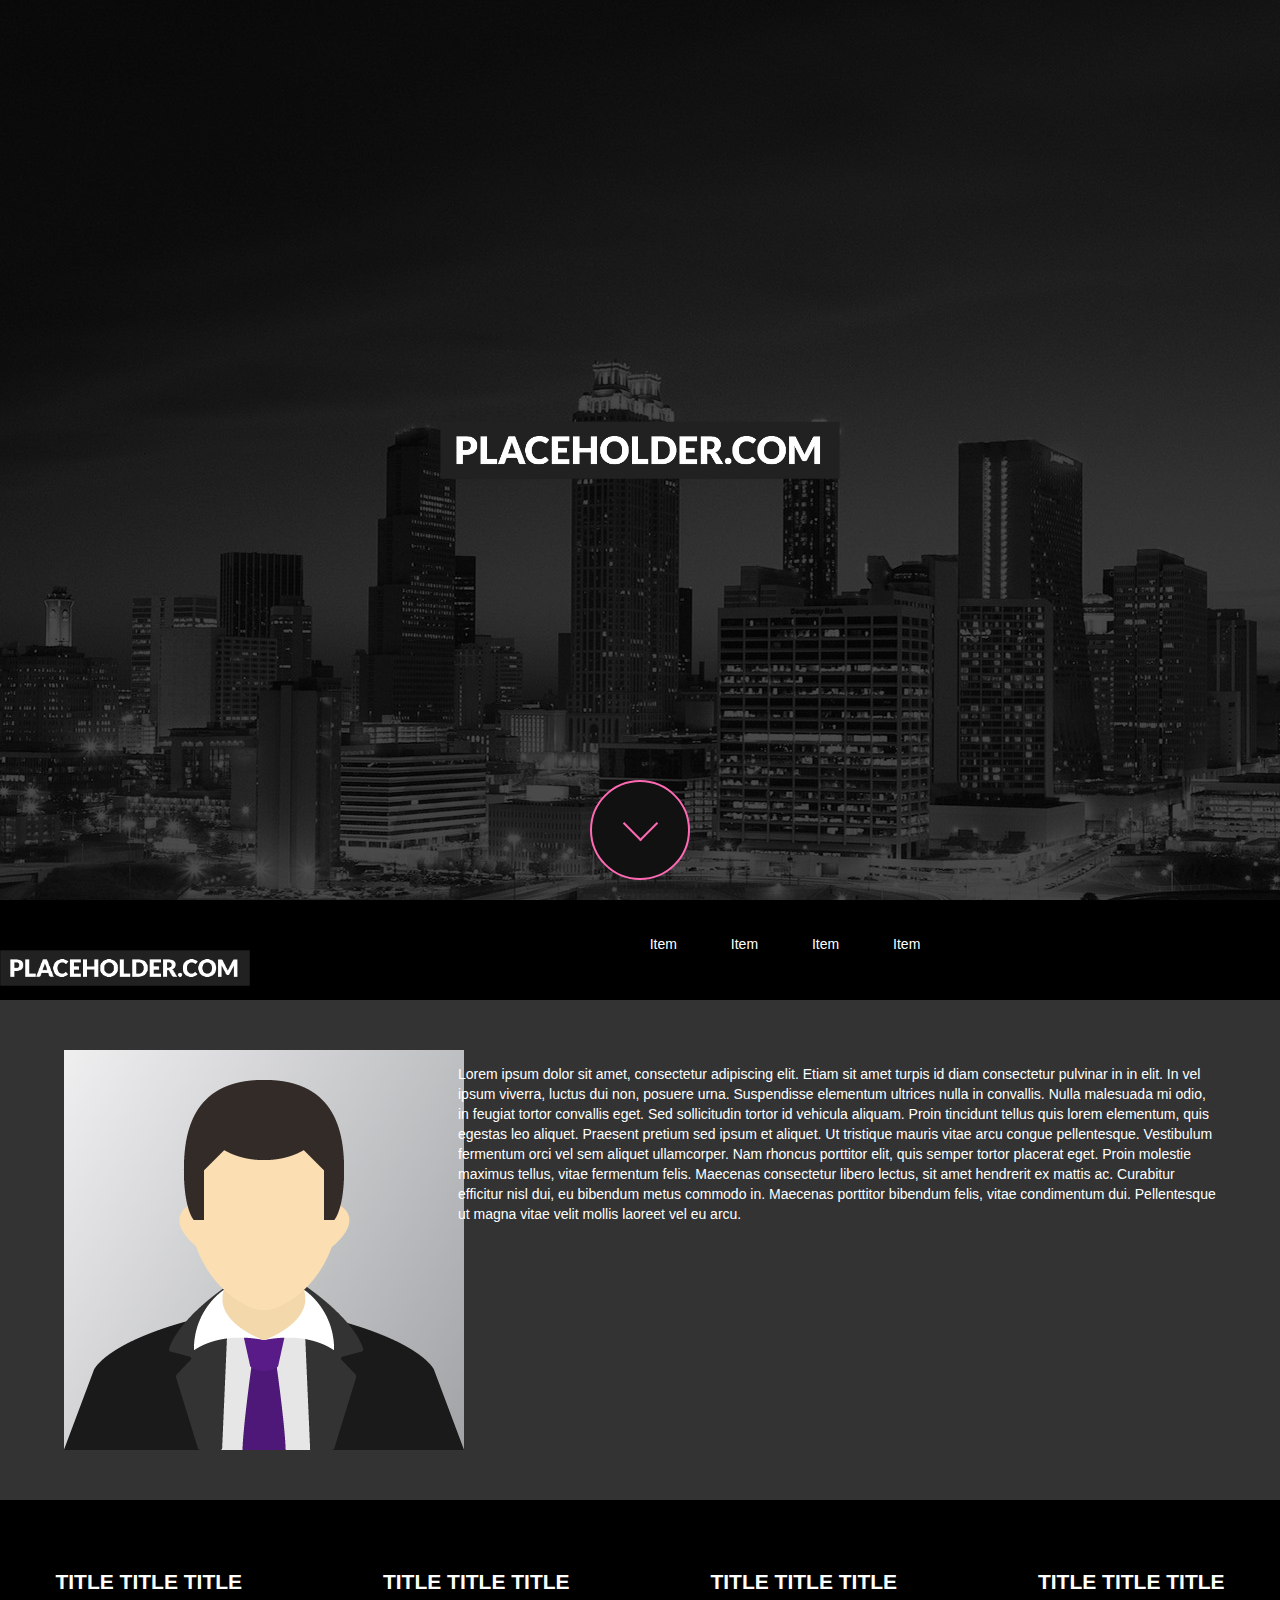
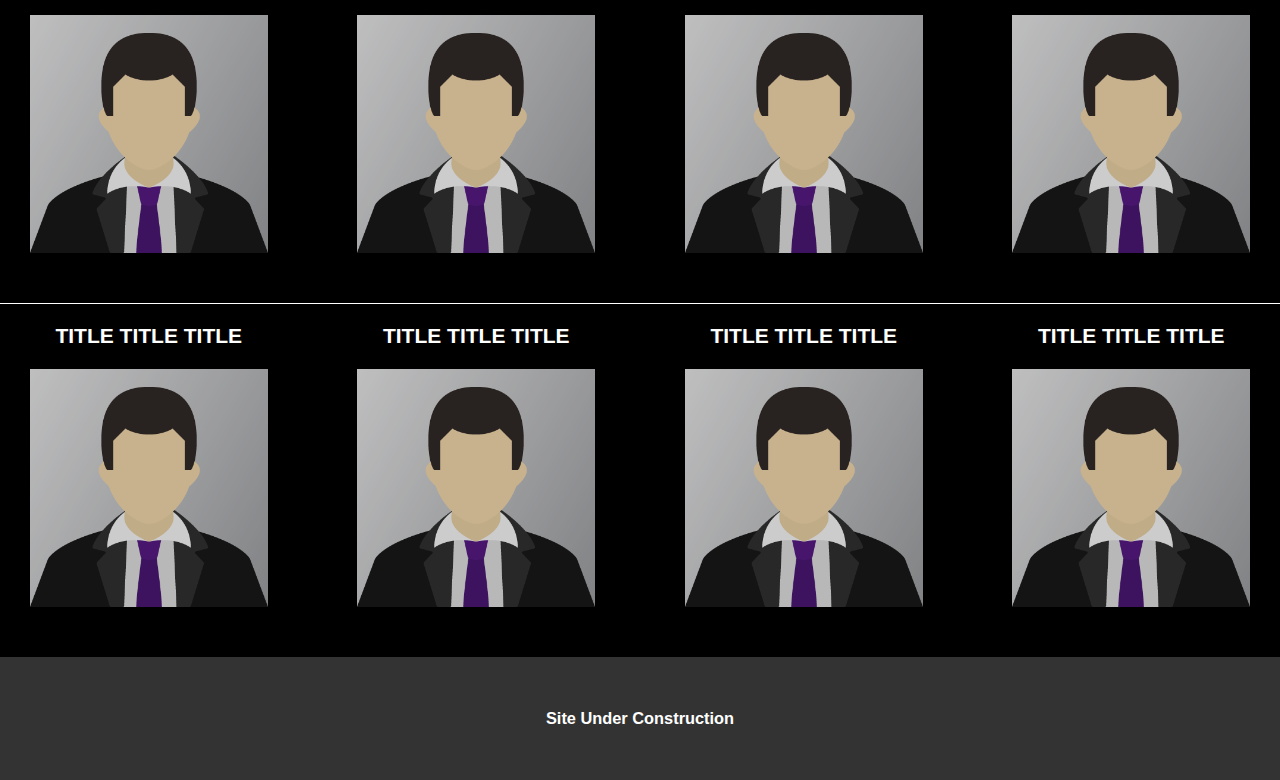
==== index.html @ e4e2dd50 "Portfolio Update" ====
<!DOCTYPE html>
<html lang="en">
<head>
    <meta charset="UTF-8">
    <meta name="viewport" content="width=device-width, initial-scale=1.0">
    <meta http-equiv="X-UA-Compatible" content="ie=edge">
    <link rel="stylesheet" type="text/css" href="styles/styles.css">
    <link rel="stylesheet" type="text/css" href="styles/libs/bootstrap.min.css">
    <link rel="stylesheet" href="styles/libs/animate.css">
    <!-- <link rel="stylesheet" type="text/css" href="styles/animate.css"> -->
    
    <title>Document</title>
</head>
<body>
    <div class="landing">
        <img src="media/placeholder-1.png" alt="site-logo">
        <span class="animated fadeInUp arrowbtn arrowbtn-down"></span>
    </div>
    <header id="header">
        <img src="media/placeholder-1.png" alt="site-logo">
        <div class="menu-outer menu-l">
            <nav class="table">
                <ul id="horizontal-list">
                    <li>Item</li>
                    <li>Item</li>
                    <li>Item</li>
                    <li>Item</li>
                </ul>
            </nav>
        </div>
       
    </header>
    <div class="about">
        <div class="main-content">
            <div class="row">
                <div class="col-sm-4">
                    <img src="media/person-placeholder.png" alt="">
                </div>
                <div class="col-sm-8">
                    <p>Lorem ipsum dolor sit amet, consectetur adipiscing elit. Etiam sit amet turpis id diam consectetur pulvinar in in elit. In vel ipsum viverra, luctus dui non, posuere urna. Suspendisse elementum ultrices nulla in convallis. Nulla malesuada mi odio, in feugiat tortor convallis eget. Sed sollicitudin tortor id vehicula aliquam. Proin tincidunt tellus quis lorem elementum, quis egestas leo aliquet. Praesent pretium sed ipsum et aliquet. Ut tristique mauris vitae arcu congue pellentesque. Vestibulum fermentum orci vel sem aliquet ullamcorper. Nam rhoncus porttitor elit, quis semper tortor placerat eget. Proin molestie maximus tellus, vitae fermentum felis. Maecenas consectetur libero lectus, sit amet hendrerit ex mattis ac. Curabitur efficitur nisl dui, eu bibendum metus commodo in. Maecenas porttitor bibendum felis, vitae condimentum dui. Pellentesque ut magna vitae velit mollis laoreet vel eu arcu.</p>                            
                </div>
            </div>
        </div>
    </div>
    <div class="work">
        <div class="row">
            <div class="col-sm-3 project">
                <figure>
                    <figcaption>
                            <h2 clas="title">TITLE TITLE TITLE</h2>                    
                    </figcaption>
                    <img src="media/person-placeholder.png" alt="">
                </figure>
            </div>
            <div class="col-sm-3 project">
                <figure>
                    <figcaption>
                            <h2 clas="title">TITLE TITLE TITLE</h2>                    
                    </figcaption>
                    <img src="media/person-placeholder.png" alt="">
                </figure>
            </div>
            <div class="col-sm-3 project">
                <figure>
                    <figcaption>
                            <h2 clas="title">TITLE TITLE TITLE</h2>                    
                    </figcaption>
                    <img src="media/person-placeholder.png" alt="">
                </figure>
            </div>
            <div class="col-sm-3 project">
                <figure>
                    <figcaption>
                            <h2 clas="title">TITLE TITLE TITLE</h2>                    
                    </figcaption>
                    <img src="media/person-placeholder.png" alt="">
                </figure>
            </div>
        </div>
        <div class="row bottom-row">
                <div class="col-sm-3 project">
                    <figure>
                        <figcaption>
                                <h2 clas="title">TITLE TITLE TITLE</h2>                    
                        </figcaption>
                        <img src="media/person-placeholder.png" alt="">
                    </figure>
                </div>
                <div class="col-sm-3 project">
                    <figure>
                        <figcaption>
                                <h2 clas="title">TITLE TITLE TITLE</h2>                    
                        </figcaption>
                        <img src="media/person-placeholder.png" alt="">
                    </figure>
                </div>
                <div class="col-sm-3 project">
                    <figure>
                        <figcaption>
                                <h2 clas="title">TITLE TITLE TITLE</h2>                    
                        </figcaption>
                        <img src="media/person-placeholder.png" alt="">
                    </figure>
                </div>
                <div class="col-sm-3 project">
                    <figure>
                        <figcaption>
                                <h2 clas="title">TITLE TITLE TITLE</h2>                    
                        </figcaption>
                        <img src="media/person-placeholder.png" alt="">
                    </figure>
                </div>
        </div>
    </div>
    <footer>
<h3>Site Under Construction</h3>
    </footer>
<!--scripts-->
<script src="https://code.jquery.com/jquery-3.4.1.min.js" integrity="sha256-CSXorXvZcTkaix6Yvo6HppcZGetbYMGWSFlBw8HfCJo=" crossorigin="anonymous"></script>
<script src="scripts/jquery.waypoints.min.js"></script>
<script type="text/javascript" src="scripts/scripts.js"></script>
</body>
</html>
---- styles/styles.css ----
body {
  margin: 0; }

.main-content {
  width: 1200px;
  max-width: 90%;
  display: block;
  margin: 0 auto; }

.landing {
  background-image: url("../media/landing-bg.jpg");
  background-color: rgba(0, 0, 0, 0.7);
  background-blend-mode: multiply;
  height: 100vh;
  width: 100vw;
  max-width: 100%;
  background-position: center;
  position: relative; }
  .landing img {
    position: absolute;
    width: 400px;
    top: 50%;
    left: 50%;
    -webkit-transform: translate(-50%, -50%);
    -ms-transform: translate(-50%, -50%);
    transform: translate(-50%, -50%); }

header {
  height: 100px;
  background-color: #000000;
  position: relative;
  z-index: 9999; }
  header img {
    width: 250px;
    float: left;
    top: 50%;
    position: relative; }

.fixHeader {
  position: fixed;
  top: 0;
  width: 100%; }

.fixAbout {
  padding-top: 150px !important; }

.about {
  background: #333333;
  padding: 50px 0; }

#menu-outer {
  height: 84px; }

.table {
  display: table;
  margin: 0 auto; }

ul#horizontal-list {
  list-style: none;
  padding-top: 20px; }

ul#horizontal-list li {
  display: inline;
  color: #fff;
  padding: 0 25px; }

.about p {
  color: #ffffff; }

.work {
  background-color: #000000;
  padding: 50px 0; }

.project img {
  max-width: 80%;
  width: 300px;
  margin: 0 auto;
  display: block;
  opacity: 0.8; }

.project figcaption {
  text-align: center;
  position: relative;
  color: #ffffff; }

.bottom-row {
  border-top: 1px solid #ffffff;
  margin-top: 50px; }

footer {
  background-color: #333333; }
  footer h3 {
    text-align: center;
    color: #ffffff;
    padding: 50px 0;
    margin: 0; }

@media only screen and (max-width: 768px) {
  .landing {
    display: none; }
  .about img {
    display: block;
    margin: 0 auto;
    max-width: 90%; }
  .menu-l {
    display: none; }
  header img {
    margin: 0 auto;
    display: block;
    float: none;
    top: 50%;
    -webkit-transform: translateY(-50%);
    -ms-transform: translateY(-50%);
    transform: translateY(-50%); }
  .about p {
    color: #ffffff;
    font-size: 1.1em;
    padding-top: 25px; }
  .bottom-row {
    border-top: none;
    margin-top: 0px; }
  .project img {
    border-bottom: 1px solid #ffffff;
    padding-bottom: 50px; } }

.arrowbtn {
  position: absolute;
  width: 100px;
  height: 100px;
  background: #111;
  border: 2px solid hotpink;
  border-radius: 100px;
  color: hotpink;
  cursor: pointer;
  display: block;
  margin: 0 auto;
  left: 50%;
  line-height: 100px;
  margin-left: -50px;
  -webkit-transition: all 0.25s ease-in-out;
  -o-transition: all 0.25s ease-in-out;
  transition: all 0.25s ease-in-out; }
  .arrowbtn:hover {
    background: white;
    border-color: white;
    color: #111; }
  .arrowbtn:after {
    position: absolute;
    display: inline-block;
    content: "";
    width: 25px;
    height: 25px;
    top: 50%;
    left: 50%; }

.arrowbtn-down {
  bottom: 20px; }
  .arrowbtn-down:after {
    margin-left: -12.5px;
    margin-top: -18.75px;
    border-bottom: 2px solid;
    border-right: 2px solid;
    -webkit-transform: rotateZ(45deg);
    -ms-transform: rotate(45deg);
    transform: rotateZ(45deg); }
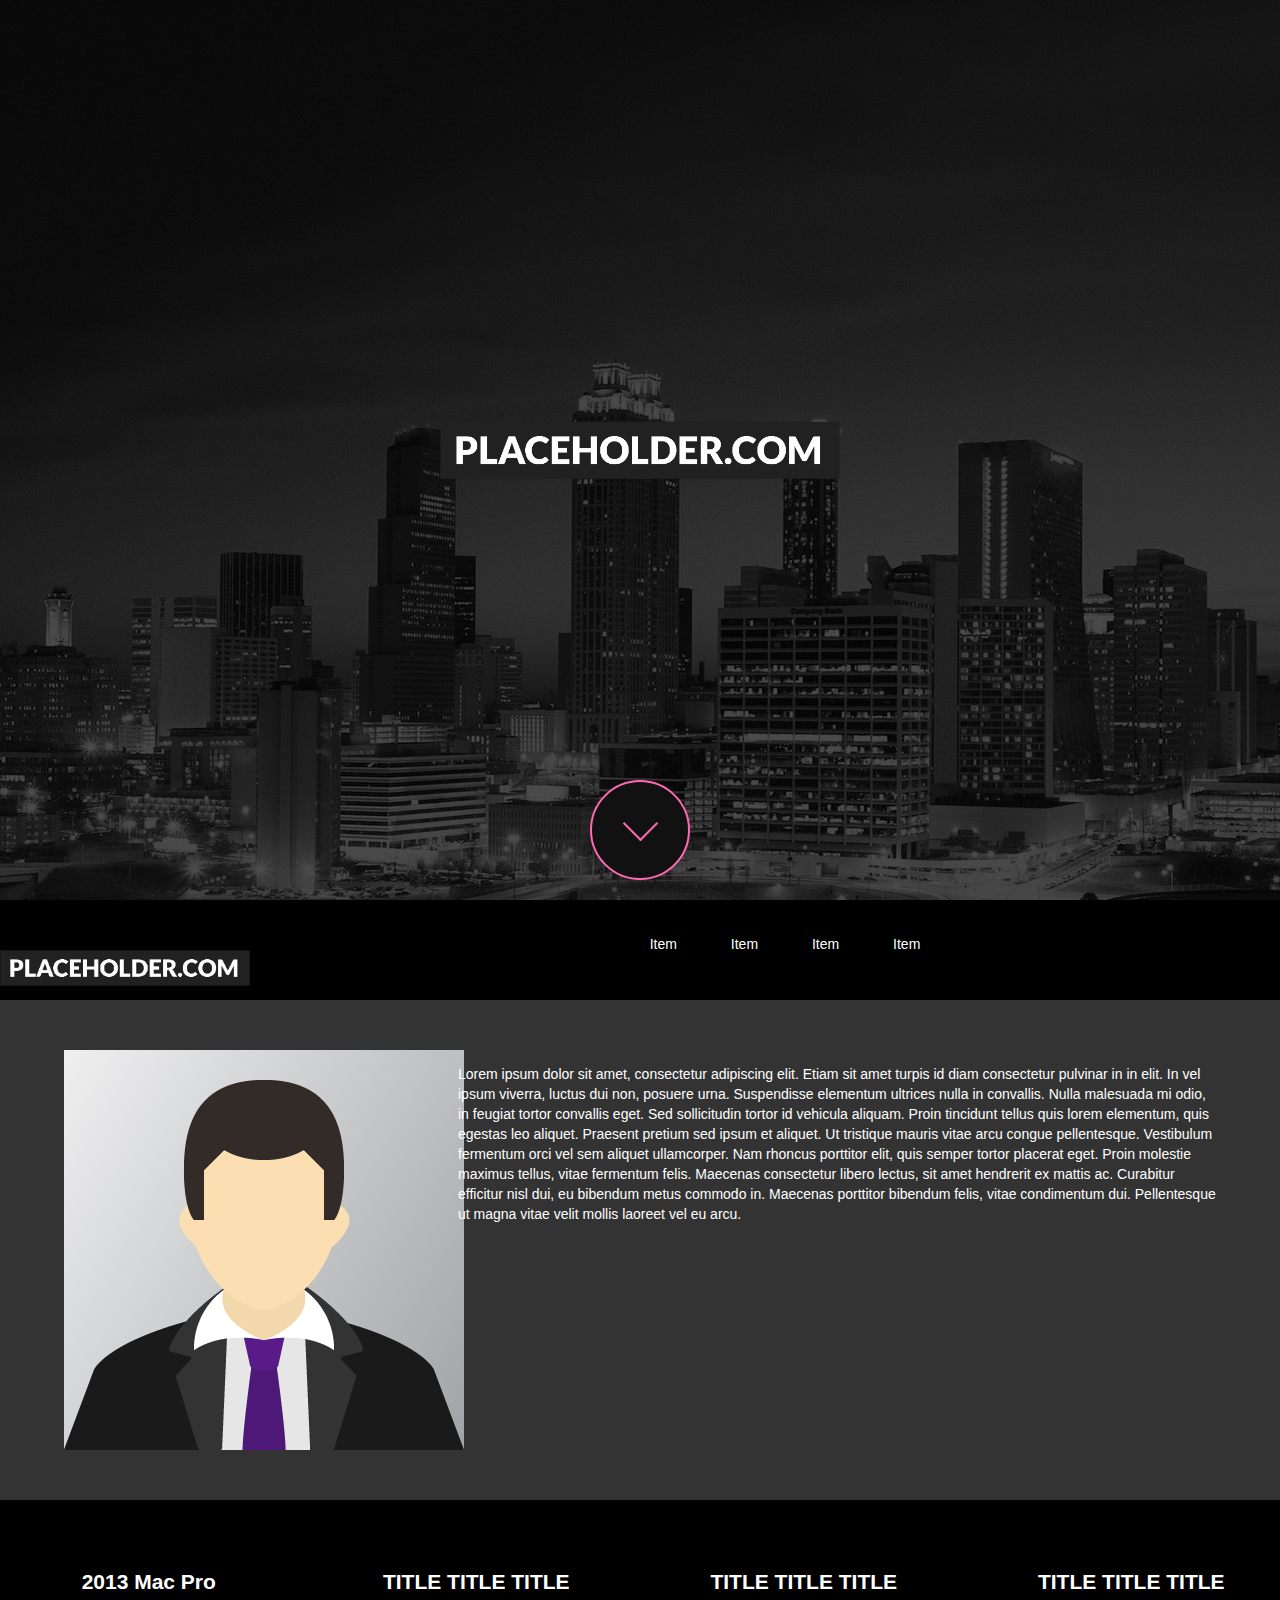
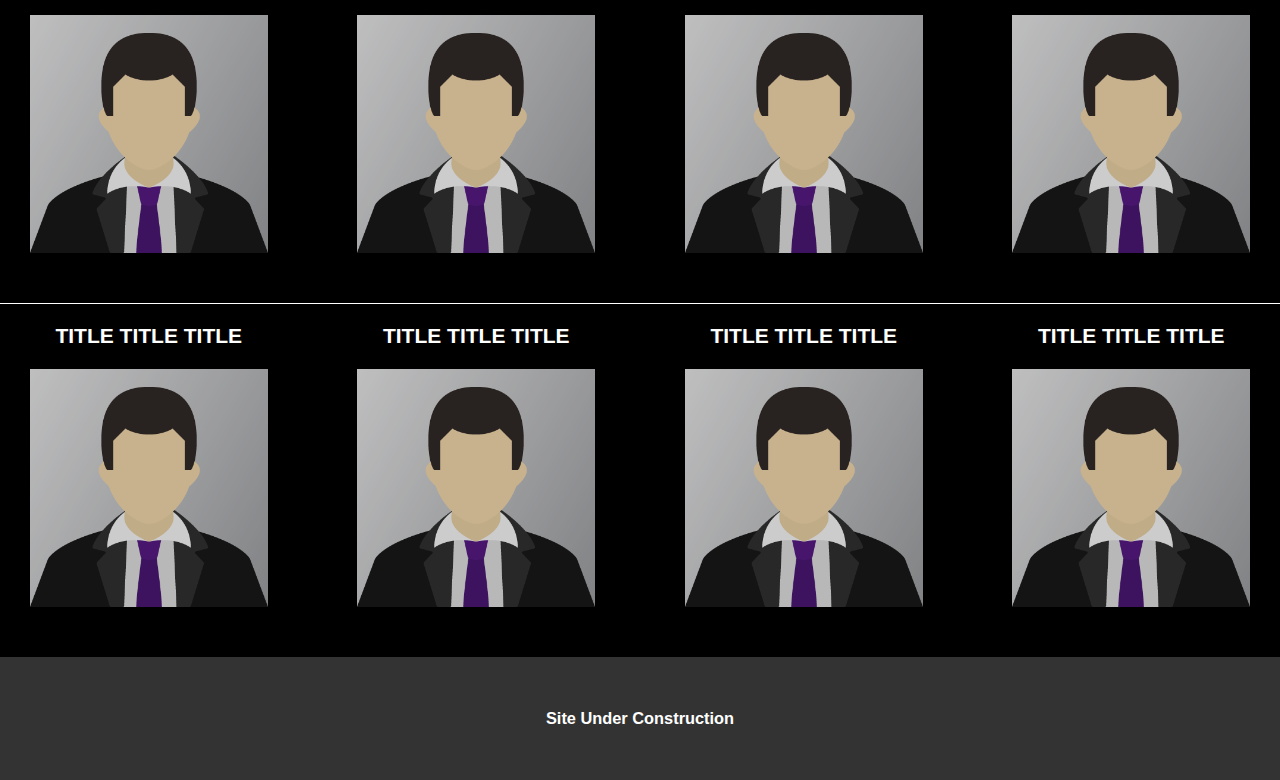
==== commit 82da647c: "Adjusted File Structure" ====
--- a/index.html
+++ b/index.html
@@ -1,245 +1,241 @@
-<!DOCTYPE html>-
-<html lang="en">-
-<head>-
-    <meta charset="UTF-8">-
-    <meta name="viewport" content="width=device-width, initial-scale=1.0">-
-    <meta http-equiv="X-UA-Compatible" content="ie=edge">-
-    <link rel="stylesheet" type="text/css" href="styles/styles.css">-
-    <link rel="stylesheet" type="text/css" href="styles/libs/bootstrap.min.css">-
-    <link rel="stylesheet" href="styles/libs/animate.css">-
-    <!-- <link rel="stylesheet" type="text/css" href="styles/animate.css"> -->-
-    -
-    <title>Document</title>-
-</head>-
-<body>-
-    <div class="landing">-
-        <img src="media/placeholder-1.png" alt="site-logo">-
-        <span class="animated fadeInUp arrowbtn arrowbtn-down"></span>-
-    </div>-
-    <header id="header">-
-        <img src="media/placeholder-1.png" alt="site-logo">-
-        <div class="menu-outer menu-l">-
-            <nav class="table">-
-                <ul id="horizontal-list">-
-                    <li>Item</li>-
-                    <li>Item</li>-
-                    <li>Item</li>-
-                    <li>Item</li>-
-                </ul>-
-            </nav>-
-        </div>-
-       -
-    </header>-
-    <div class="about">-
-        <div class="main-content">-
-            <div class="row">-
-                <div class="col-sm-4">-
-                    <img src="media/person-placeholder.png" alt="">-
-                </div>-
-                <div class="col-sm-8">-
-                    <p>Lorem ipsum dolor sit amet, consectetur adipiscing elit. Etiam sit amet turpis id diam consectetur pulvinar in in elit. In vel ipsum viverra, luctus dui non, posuere urna. Suspendisse elementum ultrices nulla in convallis. Nulla malesuada mi odio, in feugiat tortor convallis eget. Sed sollicitudin tortor id vehicula aliquam. Proin tincidunt tellus quis lorem elementum, quis egestas leo aliquet. Praesent pretium sed ipsum et aliquet. Ut tristique mauris vitae arcu congue pellentesque. Vestibulum fermentum orci vel sem aliquet ullamcorper. Nam rhoncus porttitor elit, quis semper tortor placerat eget. Proin molestie maximus tellus, vitae fermentum felis. Maecenas consectetur libero lectus, sit amet hendrerit ex mattis ac. Curabitur efficitur nisl dui, eu bibendum metus commodo in. Maecenas porttitor bibendum felis, vitae condimentum dui. Pellentesque ut magna vitae velit mollis laoreet vel eu arcu.</p>                            -
-                </div>-
-            </div>-
-        </div>-
-    </div>-
-    <div class="work">-
-        <div class="row">-
-            <div class="col-sm-3 project">-
-                <figure>-
-                    <figcaption>-
-                            <h2 clas="title">TITLE TITLE TITLE</h2>                    -
-                    </figcaption>-
-                    <img src="media/person-placeholder.png" alt="">-
-                </figure>-
-            </div>-
-            <div class="col-sm-3 project">-
-                <figure>-
-                    <figcaption>-
-                            <h2 clas="title">TITLE TITLE TITLE</h2>                    -
-                    </figcaption>-
-                    <img src="media/person-placeholder.png" alt="">-
-                </figure>-
-            </div>-
-            <div class="col-sm-3 project">-
-                <figure>-
-                    <figcaption>-
-                            <h2 clas="title">TITLE TITLE TITLE</h2>                    -
-                    </figcaption>-
-                    <img src="media/person-placeholder.png" alt="">-
-                </figure>-
-            </div>-
-            <div class="col-sm-3 project">-
-                <figure>-
-                    <figcaption>-
-                            <h2 clas="title">TITLE TITLE TITLE</h2>                    -
-                    </figcaption>-
-                    <img src="media/person-placeholder.png" alt="">-
-                </figure>-
-            </div>-
-        </div>-
-        <div class="row bottom-row">-
-                <div class="col-sm-3 project">-
-                    <figure>-
-                        <figcaption>-
-                                <h2 clas="title">TITLE TITLE TITLE</h2>                    -
-                        </figcaption>-
-                        <img src="media/person-placeholder.png" alt="">-
-                    </figure>-
-                </div>-
-                <div class="col-sm-3 project">-
-                    <figure>-
-                        <figcaption>-
-                                <h2 clas="title">TITLE TITLE TITLE</h2>                    -
-                        </figcaption>-
-                        <img src="media/person-placeholder.png" alt="">-
-                    </figure>-
-                </div>-
-                <div class="col-sm-3 project">-
-                    <figure>-
-                        <figcaption>-
-                                <h2 clas="title">TITLE TITLE TITLE</h2>                    -
-                        </figcaption>-
-                        <img src="media/person-placeholder.png" alt="">-
-                    </figure>-
-                </div>-
-                <div class="col-sm-3 project">-
-                    <figure>-
-                        <figcaption>-
-                                <h2 clas="title">TITLE TITLE TITLE</h2>                    -
-                        </figcaption>-
-                        <img src="media/person-placeholder.png" alt="">-
-                    </figure>-
-                </div>-
-        </div>-
-    </div>-
-    <footer>-
-<h3>Site Under Construction</h3>-
-    </footer>-
-<!--scripts-->-
-<script src="https://code.jquery.com/jquery-3.4.1.min.js" integrity="sha256-CSXorXvZcTkaix6Yvo6HppcZGetbYMGWSFlBw8HfCJo=" crossorigin="anonymous"></script>-
-<script src="scripts/jquery.waypoints.min.js"></script>-
-<script type="text/javascript" src="scripts/scripts.js"></script>-
-</body>-
+<!DOCTYPE html>
+
+<html lang="en">
+
+<head>
+
+    <meta charset="UTF-8">
+
+    <meta name="viewport" content="width=device-width, initial-scale=1.0">
+
+    <meta http-equiv="X-UA-Compatible" content="ie=edge">
+
+    <link rel="stylesheet" type="text/css" href="styles/styles.css">
+
+    <link rel="stylesheet" type="text/css" href="styles/libs/bootstrap.min.css">
+
+    <link rel="stylesheet" href="styles/libs/animate.css">
+
+    <!-- <link rel="stylesheet" type="text/css" href="styles/animate.css"> -->
+
+    
+
+    <title>Document</title>
+
+</head>
+
+<body>
+
+    <div class="landing">
+
+        <img src="media/placeholder-1.png" alt="site-logo">
+
+        <span class="animated fadeInUp arrowbtn arrowbtn-down"></span>
+
+    </div>
+
+    <header id="header">
+
+        <img src="media/placeholder-1.png" alt="site-logo">
+
+        <div class="menu-outer menu-l">
+
+            <nav class="table">
+
+                <ul id="horizontal-list">
+
+                    <li>Item</li>
+
+                    <li>Item</li>
+
+                    <li>Item</li>
+
+                    <li>Item</li>
+
+                </ul>
+
+            </nav>
+
+        </div>
+
+       
+
+    </header>
+
+    <div class="about">
+
+        <div class="main-content">
+
+            <div class="row">
+
+                <div class="col-sm-4">
+
+                    <img src="media/person-placeholder.png" alt="">
+
+                </div>
+
+                <div class="col-sm-8">
+
+                    <p>Lorem ipsum dolor sit amet, consectetur adipiscing elit. Etiam sit amet turpis id diam consectetur pulvinar in in elit. In vel ipsum viverra, luctus dui non, posuere urna. Suspendisse elementum ultrices nulla in convallis. Nulla malesuada mi odio, in feugiat tortor convallis eget. Sed sollicitudin tortor id vehicula aliquam. Proin tincidunt tellus quis lorem elementum, quis egestas leo aliquet. Praesent pretium sed ipsum et aliquet. Ut tristique mauris vitae arcu congue pellentesque. Vestibulum fermentum orci vel sem aliquet ullamcorper. Nam rhoncus porttitor elit, quis semper tortor placerat eget. Proin molestie maximus tellus, vitae fermentum felis. Maecenas consectetur libero lectus, sit amet hendrerit ex mattis ac. Curabitur efficitur nisl dui, eu bibendum metus commodo in. Maecenas porttitor bibendum felis, vitae condimentum dui. Pellentesque ut magna vitae velit mollis laoreet vel eu arcu.</p>                            
+
+                </div>
+
+            </div>
+
+        </div>
+
+    </div>
+
+    <div class="work">
+
+        <div class="row">
+
+            <div class="col-sm-3 project">
+                <a href="projects/macpro/index.html">
+                <figure>
+                    <figcaption>
+                            <h2 clas="title">2013 Mac Pro</h2>                    
+                    </figcaption>
+                    <img src="media/person-placeholder.png" alt="">
+                </figure>
+            </a>
+
+            </div>
+
+            <div class="col-sm-3 project">
+
+                <figure>
+
+                    <figcaption>
+
+                            <h2 clas="title">TITLE TITLE TITLE</h2>                    
+
+                    </figcaption>
+
+                    <img src="media/person-placeholder.png" alt="">
+
+                </figure>
+
+            </div>
+
+            <div class="col-sm-3 project">
+
+                <figure>
+
+                    <figcaption>
+
+                            <h2 clas="title">TITLE TITLE TITLE</h2>                    
+
+                    </figcaption>
+
+                    <img src="media/person-placeholder.png" alt="">
+
+                </figure>
+
+            </div>
+
+            <div class="col-sm-3 project">
+
+                <figure>
+
+                    <figcaption>
+
+                            <h2 clas="title">TITLE TITLE TITLE</h2>                    
+
+                    </figcaption>
+
+                    <img src="media/person-placeholder.png" alt="">
+
+                </figure>
+
+            </div>
+
+        </div>
+
+        <div class="row bottom-row">
+
+                <div class="col-sm-3 project">
+
+                    <figure>
+
+                        <figcaption>
+
+                                <h2 clas="title">TITLE TITLE TITLE</h2>                    
+
+                        </figcaption>
+
+                        <img src="media/person-placeholder.png" alt="">
+
+                    </figure>
+
+                </div>
+
+                <div class="col-sm-3 project">
+
+                    <figure>
+
+                        <figcaption>
+
+                                <h2 clas="title">TITLE TITLE TITLE</h2>                    
+
+                        </figcaption>
+
+                        <img src="media/person-placeholder.png" alt="">
+
+                    </figure>
+
+                </div>
+
+                <div class="col-sm-3 project">
+
+                    <figure>
+
+                        <figcaption>
+
+                                <h2 clas="title">TITLE TITLE TITLE</h2>                    
+
+                        </figcaption>
+
+                        <img src="media/person-placeholder.png" alt="">
+
+                    </figure>
+
+                </div>
+
+                <div class="col-sm-3 project">
+
+                    <figure>
+
+                        <figcaption>
+
+                                <h2 clas="title">TITLE TITLE TITLE</h2>                    
+
+                        </figcaption>
+
+                        <img src="media/person-placeholder.png" alt="">
+
+                    </figure>
+
+                </div>
+
+        </div>
+
+    </div>
+
+    <footer>
+
+<h3>Site Under Construction</h3>
+
+    </footer>
+
+<!--scripts-->
+
+<script src="https://code.jquery.com/jquery-3.4.1.min.js" integrity="sha256-CSXorXvZcTkaix6Yvo6HppcZGetbYMGWSFlBw8HfCJo=" crossorigin="anonymous"></script>
+
+<script src="scripts/jquery.waypoints.min.js"></script>
+
+<script type="text/javascript" src="scripts/scripts.js"></script>
+
+</body>
+
 </html>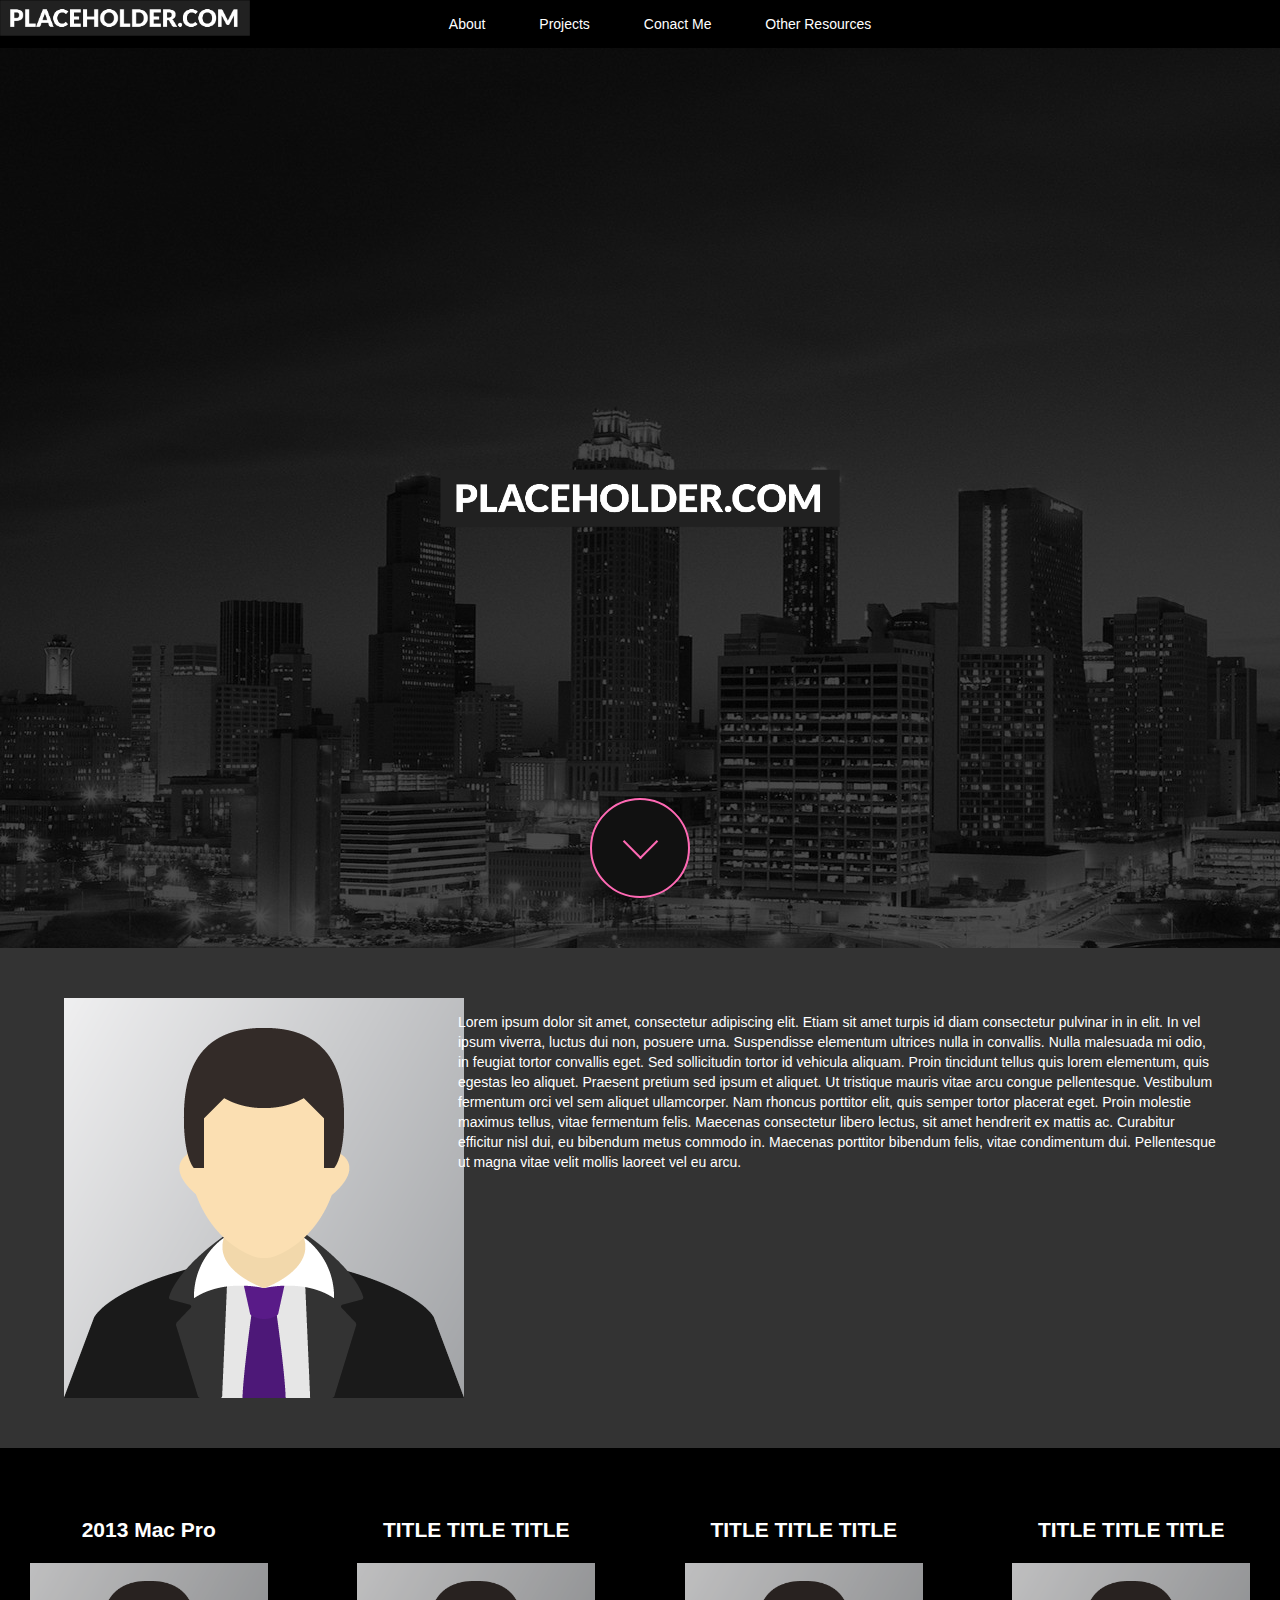
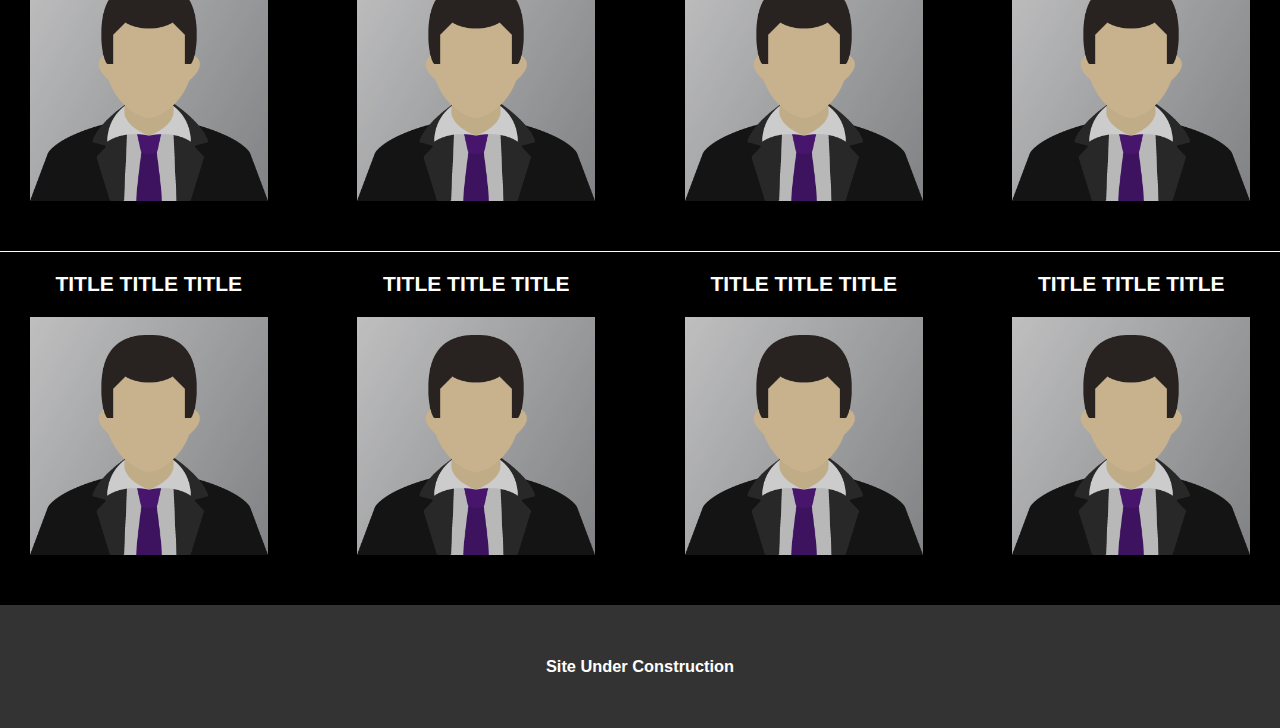
==== commit cc3a3a72: "Update2" ====
--- a/index.html
+++ b/index.html
@@ -26,43 +26,45 @@
 
 <body>
 
-    <div class="landing">
+
+
+    <header id="header">
 
         <img src="media/placeholder-1.png" alt="site-logo">
 
+        <div class="menu-outer menu-l">
+
+            <nav class="table">
+
+                <ul id="horizontal-list">
+
+                    <li class="">About</li>
+
+                    <li>Projects</li>
+
+                    <li>Conact Me</li>
+
+                    <li>Other Resources</li>
+
+                </ul>
+
+            </nav>
+
+        </div>
+
+       
+
+    </header>
+    
+    <div class="landing" id="landing">
+
+        <img src="media/placeholder-1.png" alt="site-logo">
+
         <span class="animated fadeInUp arrowbtn arrowbtn-down"></span>
 
     </div>
 
-    <header id="header">
-
-        <img src="media/placeholder-1.png" alt="site-logo">
-
-        <div class="menu-outer menu-l">
-
-            <nav class="table">
-
-                <ul id="horizontal-list">
-
-                    <li>Item</li>
-
-                    <li>Item</li>
-
-                    <li>Item</li>
-
-                    <li>Item</li>
-
-                </ul>
-
-            </nav>
-
-        </div>
-
-       
-
-    </header>
-
-    <div class="about">
+    <div id="about" class="about">
 
         <div class="main-content">
 
@@ -96,7 +98,7 @@
                     <figcaption>
                             <h2 clas="title">2013 Mac Pro</h2>                    
                     </figcaption>
-                    <img src="media/person-placeholder.png" alt="">
+                    <img src="media/person-placeholder.png" alt="mac-pro-project">
                 </figure>
             </a>
 
--- a/styles/styles.css
+++ b/styles/styles.css
@@ -1,6 +1,50 @@
 body {
   margin: 0; }
 
+.arrowbtn {
+  position: absolute;
+  width: 100px;
+  height: 100px;
+  background: #111;
+  border: 2px solid hotpink;
+  border-radius: 100px;
+  color: hotpink;
+  cursor: pointer;
+  display: block;
+  margin: 0 auto;
+  left: 50%;
+  line-height: 100px;
+  margin-left: -50px;
+  -webkit-transition: all 0.25s ease-in-out;
+  -o-transition: all 0.25s ease-in-out;
+  transition: all 0.25s ease-in-out; }
+  
+  .arrowbtn:hover {
+    background: white;
+    border-color: white;
+    color: #111; }
+
+  .arrowbtn:after {
+    position: absolute;
+    display: inline-block;
+    content: "";
+    width: 25px;
+    height: 25px;
+    top: 50%;
+    left: 50%; }
+
+.arrowbtn-down {
+  bottom: 50px; }
+
+.arrowbtn-down:after {
+  margin-left: -12.5px;
+  margin-top: -18.75px;
+  border-bottom: 2px solid;
+  border-right: 2px solid;
+  -webkit-transform: rotateZ(45deg);
+  -ms-transform: rotate(45deg);
+  transform: rotateZ(45deg); }
+  
 .main-content {
   width: 1200px;
   max-width: 90%;
@@ -26,15 +70,13 @@
     transform: translate(-50%, -50%); }
 
 header {
-  height: 100px;
   background-color: #000000;
   position: relative;
   z-index: 9999; }
   header img {
     width: 250px;
     float: left;
-    top: 50%;
-    position: relative; }
+    position: absolute; }
 
 .fixHeader {
   position: fixed;
@@ -56,8 +98,7 @@
   margin: 0 auto; }
 
 ul#horizontal-list {
-  list-style: none;
-  padding-top: 20px; }
+  list-style: none; }
 
 ul#horizontal-list li {
   display: inline;
@@ -123,43 +164,3 @@
     border-bottom: 1px solid #ffffff;
     padding-bottom: 50px; } }
 
-.arrowbtn {
-  position: absolute;
-  width: 100px;
-  height: 100px;
-  background: #111;
-  border: 2px solid hotpink;
-  border-radius: 100px;
-  color: hotpink;
-  cursor: pointer;
-  display: block;
-  margin: 0 auto;
-  left: 50%;
-  line-height: 100px;
-  margin-left: -50px;
-  -webkit-transition: all 0.25s ease-in-out;
-  -o-transition: all 0.25s ease-in-out;
-  transition: all 0.25s ease-in-out; }
-  .arrowbtn:hover {
-    background: white;
-    border-color: white;
-    color: #111; }
-  .arrowbtn:after {
-    position: absolute;
-    display: inline-block;
-    content: "";
-    width: 25px;
-    height: 25px;
-    top: 50%;
-    left: 50%; }
-
-.arrowbtn-down {
-  bottom: 20px; }
-  .arrowbtn-down:after {
-    margin-left: -12.5px;
-    margin-top: -18.75px;
-    border-bottom: 2px solid;
-    border-right: 2px solid;
-    -webkit-transform: rotateZ(45deg);
-    -ms-transform: rotate(45deg);
-    transform: rotateZ(45deg); }
